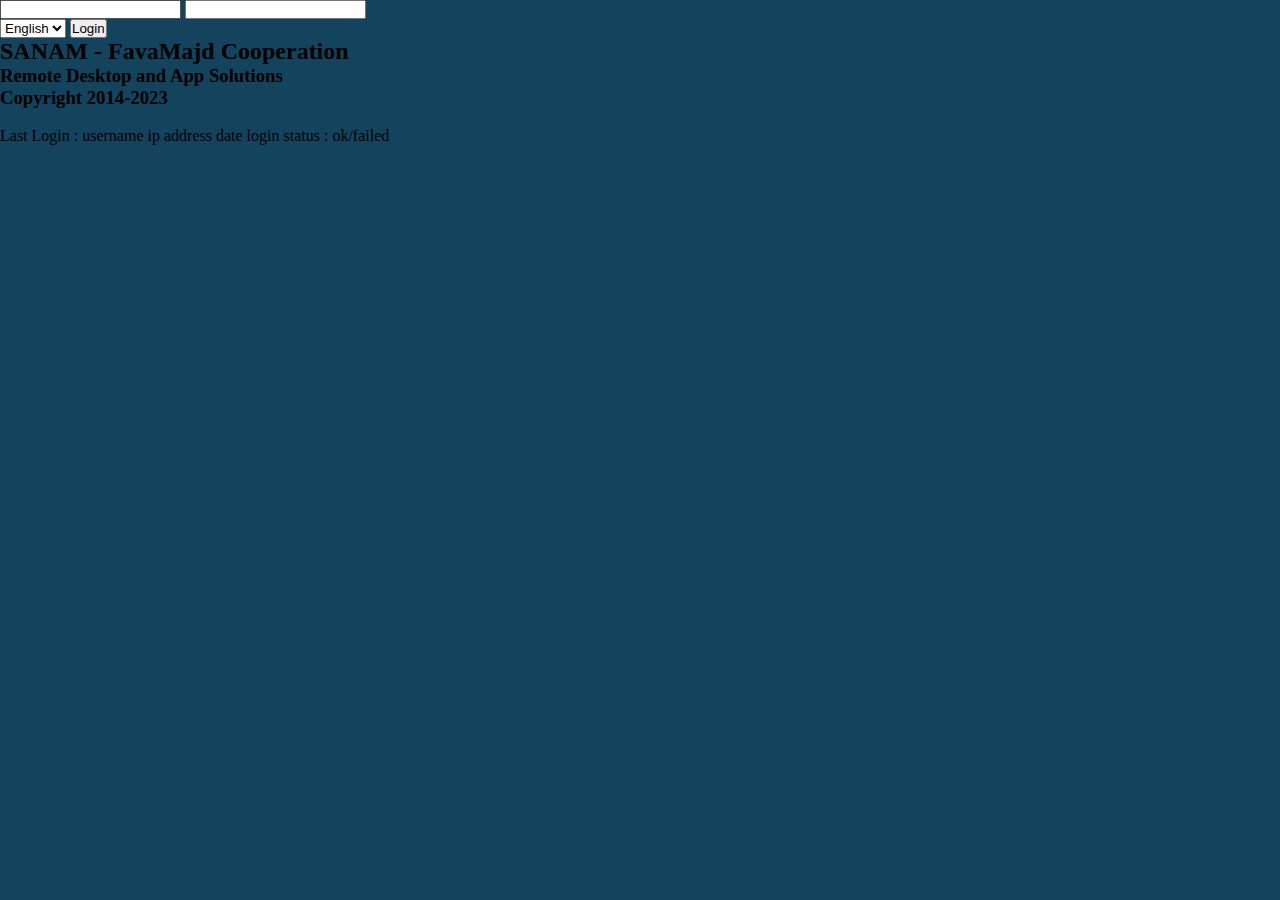
==== index.html @ 3e1fddbd "infobox" ====
<!DOCTYPE html>
<html lang="en">
<head>
    <meta charset="UTF-8">
    <meta http-equiv="X-UA-Compatible" content="IE=edge">
    <meta name="viewport" content="width=device-width, initial-scale=1.0">
    <title>mi center</title>
    <link rel="stylesheet" href="style.css">
    <script src="script.js" defer></script>
</head>
<body>    
    <div class="container">
        <header>
        </header>
        <div class="middle-box">
            <div class="form-box">
                <input type="text">
                <input type="password">
                <div class="buttons">
                <select>
                <option value="English">English</option>
                <option value="Farsi">فارسی</option>
                <option value="ّFrench">french</option>
                </select>
                <button>Login</button>
            </div>
            </div>
            <div class="info-box">
                <h2>SANAM - FavaMajd Cooperation</h2>
                <h3>Remote Desktop and App Solutions</h3>
                <h3>Copyright 2014-2023</h3>
                <br>
                <span>
                    Last Login : username ip address date login
                </span>
                <span>
                    status : ok/failed
                </span>
               </div>

        </div>

    </div>
</body>
</html>
---- style.css ----
*{
    padding: 0;
    margin: 0;
}

body{
    display: flex;
    margin: auto;
    background-color: #14435E;
}
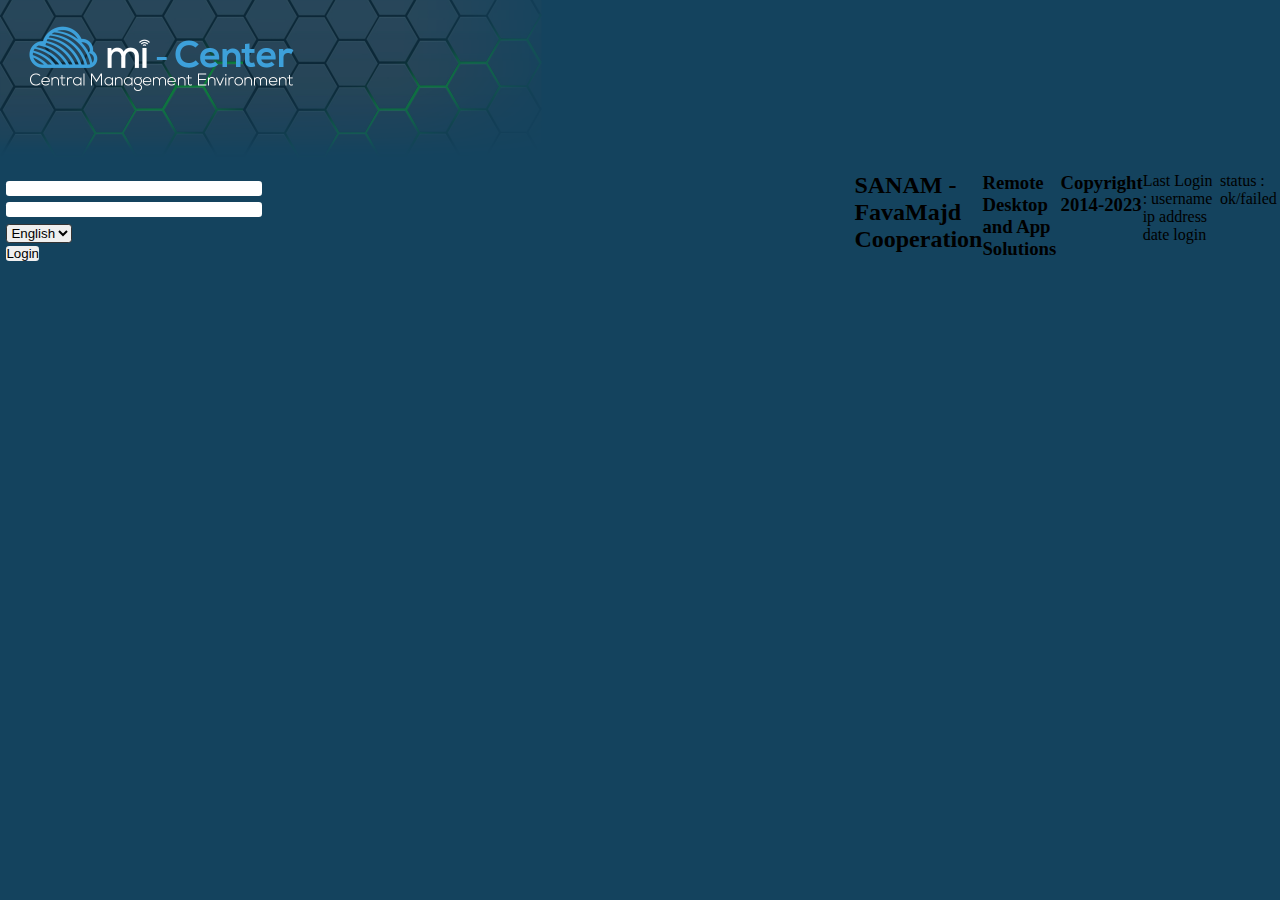
==== commit 61cc86b5: "input and buttons size" ====
--- a/index.html
+++ b/index.html
@@ -11,8 +11,11 @@
 <body>    
     <div class="container">
         <header>
+            <div class="logo">
+            <img src="./image/logo.png">
+            </div>
         </header>
-        <div class="middle-box">
+        <div class="middle-row">
             <div class="form-box">
                 <input type="text">
                 <input type="password">
--- a/style.css
+++ b/style.css
@@ -7,4 +7,49 @@
     display: flex;
     margin: auto;
     background-color: #14435E;
-}+}
+.contaienr{
+    display: flex;
+    flex-direction: row;
+}
+.logo img{
+    background-repeat: no-repeat;
+    background-size: contain;
+    width: 50vw;
+}
+.middle-row{
+    display: flex;
+   justify-content: space-around;
+    align-items: baseline;
+    width: 100vw;
+}
+.form-box{
+    display: flex;
+    flex-direction: column;
+    width: 66vw;
+  
+}
+.info-box{
+    display: flex;
+    width: 33vw;
+}
+
+.form-box input,select,button{
+    display: flex;
+
+margin: .2rem;
+border: none;
+outline: none;
+border-radius: .2rem;
+}
+input{
+    width: 20vw;
+}
+.buttons{
+
+
+}
+select{
+    border: .5px solid rgb(52, 52, 52);
+
+}
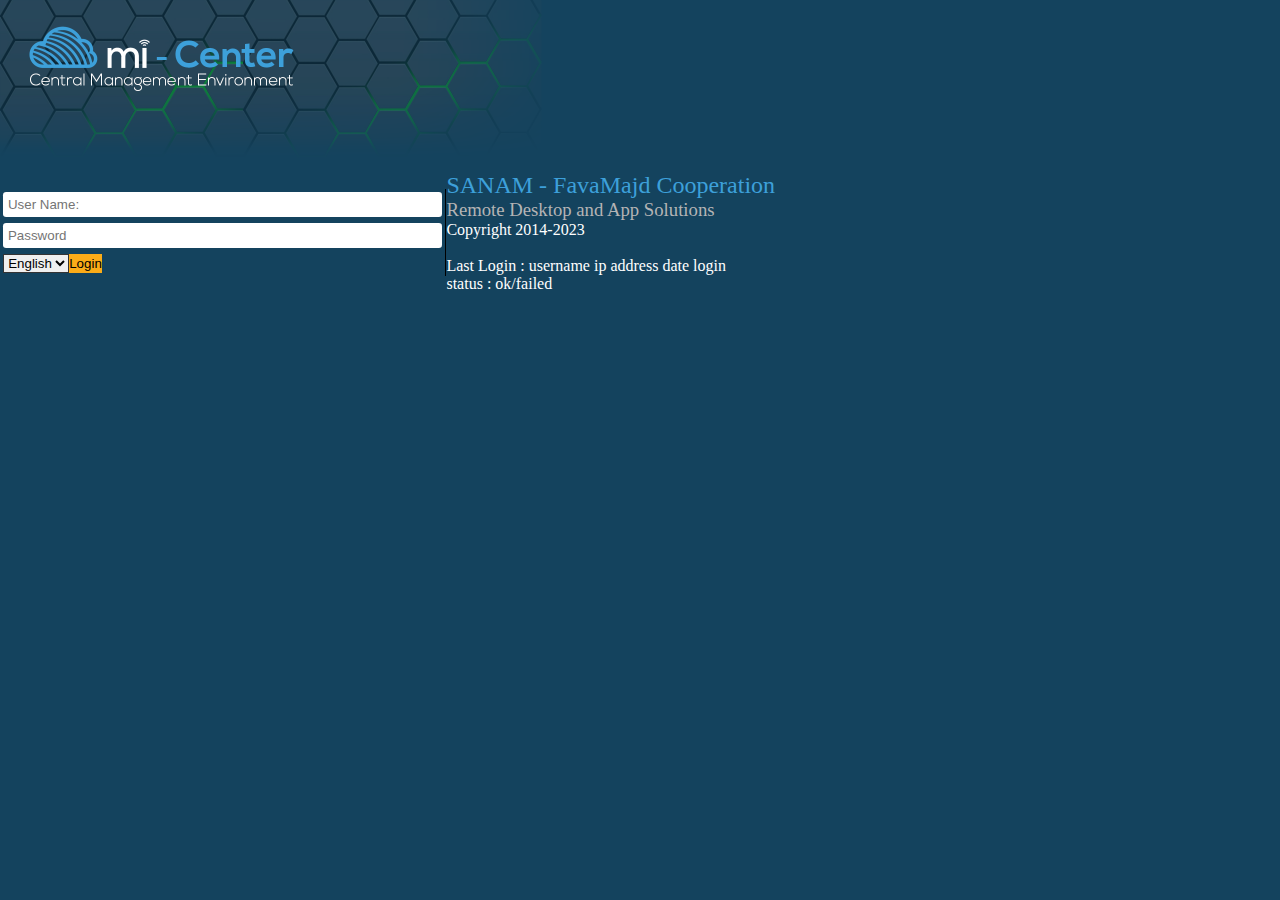
==== commit cbaaaa8d: "color and font" ====
--- a/index.html
+++ b/index.html
@@ -17,29 +17,31 @@
         </header>
         <div class="middle-row">
             <div class="form-box">
-                <input type="text">
-                <input type="password">
-                <div class="buttons">
+                <input  id="username" type="text" placeholder="User Name:">
+                <input  id="password" type="password" placeholder="Password">
+                <div class="form-cta">
                 <select>
                 <option value="English">English</option>
                 <option value="Farsi">فارسی</option>
                 <option value="ّFrench">french</option>
                 </select>
-                <button>Login</button>
+                <button class="login-btn">Login</button>
             </div>
             </div>
             <div class="info-box">
                 <h2>SANAM - FavaMajd Cooperation</h2>
                 <h3>Remote Desktop and App Solutions</h3>
-                <h3>Copyright 2014-2023</h3>
+                <h4>Copyright 2014-2023</h4>
                 <br>
-                <span>
+                <h4>
                     Last Login : username ip address date login
-                </span>
-                <span>
+                </h4>
+                <h4>
                     status : ok/failed
-                </span>
+                </h4>
                </div>
+
+               <div class="empty-box"></div>
 
         </div>
 
--- a/style.css
+++ b/style.css
@@ -1,6 +1,21 @@
+
+
+
 *{
     padding: 0;
     margin: 0;
+    font-weight: 200;
+    
+}
+
+h2{
+    color:  #3DA0DA;
+}
+h3{
+    color: #B4B4B5;
+}
+h4{
+    color: #fff;
 }
 
 body{
@@ -19,23 +34,31 @@
 }
 .middle-row{
     display: flex;
-   justify-content: space-around;
-    align-items: baseline;
+    align-items: center;
     width: 100vw;
 }
 .form-box{
     display: flex;
     flex-direction: column;
-    width: 66vw;
+    flex-grow: 1;
+    border-right: 1px solid #000;
+
   
 }
 .info-box{
     display: flex;
-    width: 33vw;
+    flex-direction: column;
+    flex-grow:1 ;
 }
 
-.form-box input,select,button{
+.empty-box{
     display: flex;
+    flex-direction: column;
+    flex-grow: 1;
+}
+
+.form-box input{
+
 
 margin: .2rem;
 border: none;
@@ -43,13 +66,29 @@
 border-radius: .2rem;
 }
 input{
-    width: 20vw;
+
+    padding: .3rem;
 }
-.buttons{
+
+
+.form-cta{
+    display: flex;
+
+    margin: .2rem;
+
+}
+
+
+
+.login-btn{
+    border: none;
+    background-color:  #FBAC18;
+    
+}
+
+select{
+    border: .5px solid rgb(52, 52, 52);
 
 
 }
-select{
-    border: .5px solid rgb(52, 52, 52);
 
-}
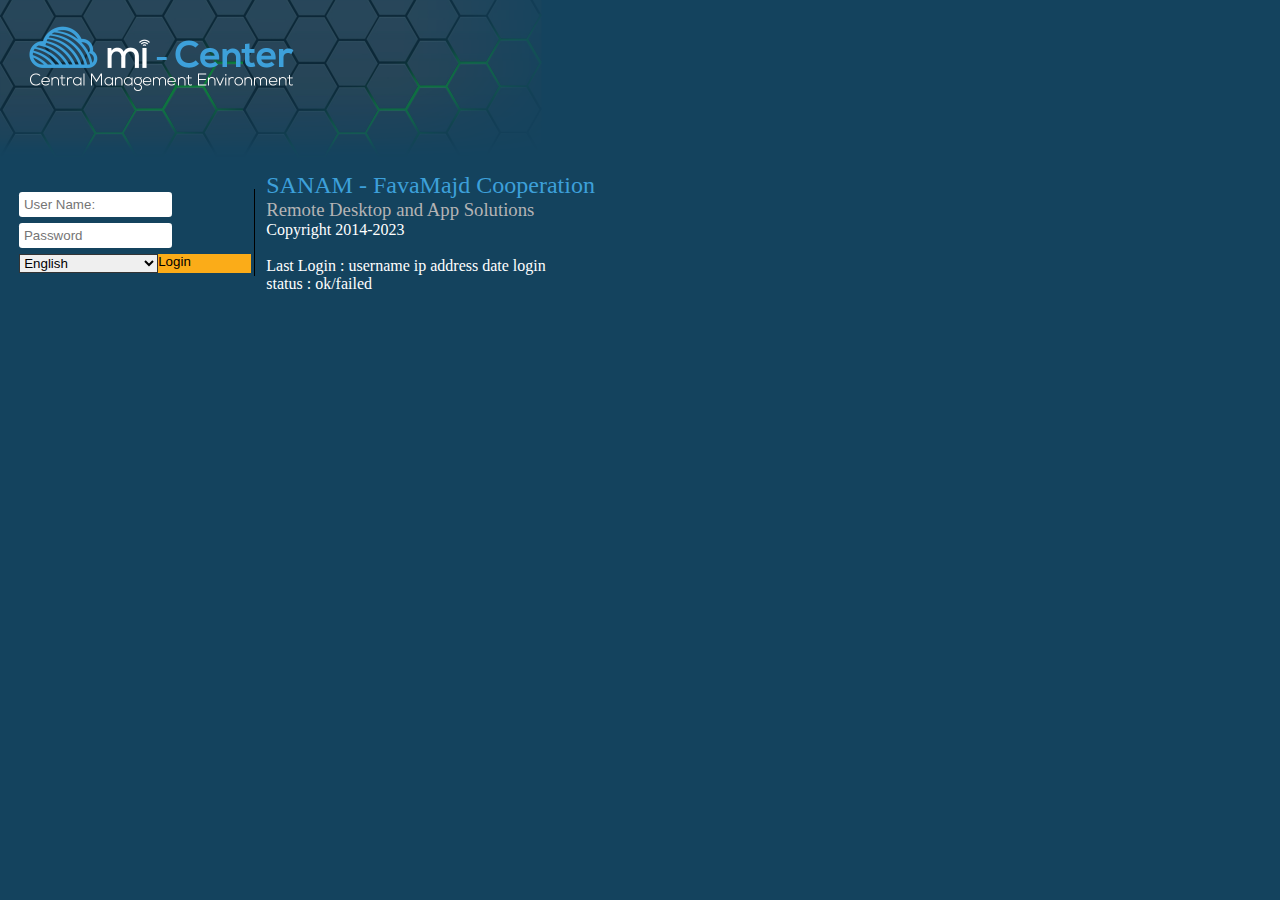
==== commit cabcef7a: "remove empty box" ====
--- a/index.html
+++ b/index.html
@@ -41,7 +41,7 @@
                 </h4>
                </div>
 
-               <div class="empty-box"></div>
+               <!-- <div class="empty-box"></div> -->
 
         </div>
 
--- a/style.css
+++ b/style.css
@@ -35,13 +35,16 @@
 .middle-row{
     display: flex;
     align-items: center;
-    width: 100vw;
+
+
 }
 .form-box{
     display: flex;
     flex-direction: column;
     flex-grow: 1;
     border-right: 1px solid #000;
+    margin-left: 1rem ;
+    
 
   
 }
@@ -49,13 +52,15 @@
     display: flex;
     flex-direction: column;
     flex-grow:1 ;
+    margin-left: .7rem;
+  
 }
 
-.empty-box{
+/* .empty-box{
     display: flex;
     flex-direction: column;
     flex-grow: 1;
-}
+} */
 
 .form-box input{
 
@@ -68,26 +73,31 @@
 input{
 
     padding: .3rem;
+    width: 60%;
 }
 
 
 .form-cta{
     display: flex;
+border-radius: .2rem;
+    margin: .2rem;
+    border: none;
 
-    margin: .2rem;
 
 }
 
 
 
 .login-btn{
+    display: flex;
     border: none;
     background-color:  #FBAC18;
-    
+    width: 40%;
 }
 
 select{
     border: .5px solid rgb(52, 52, 52);
+    width: 60%;
 
 
 }
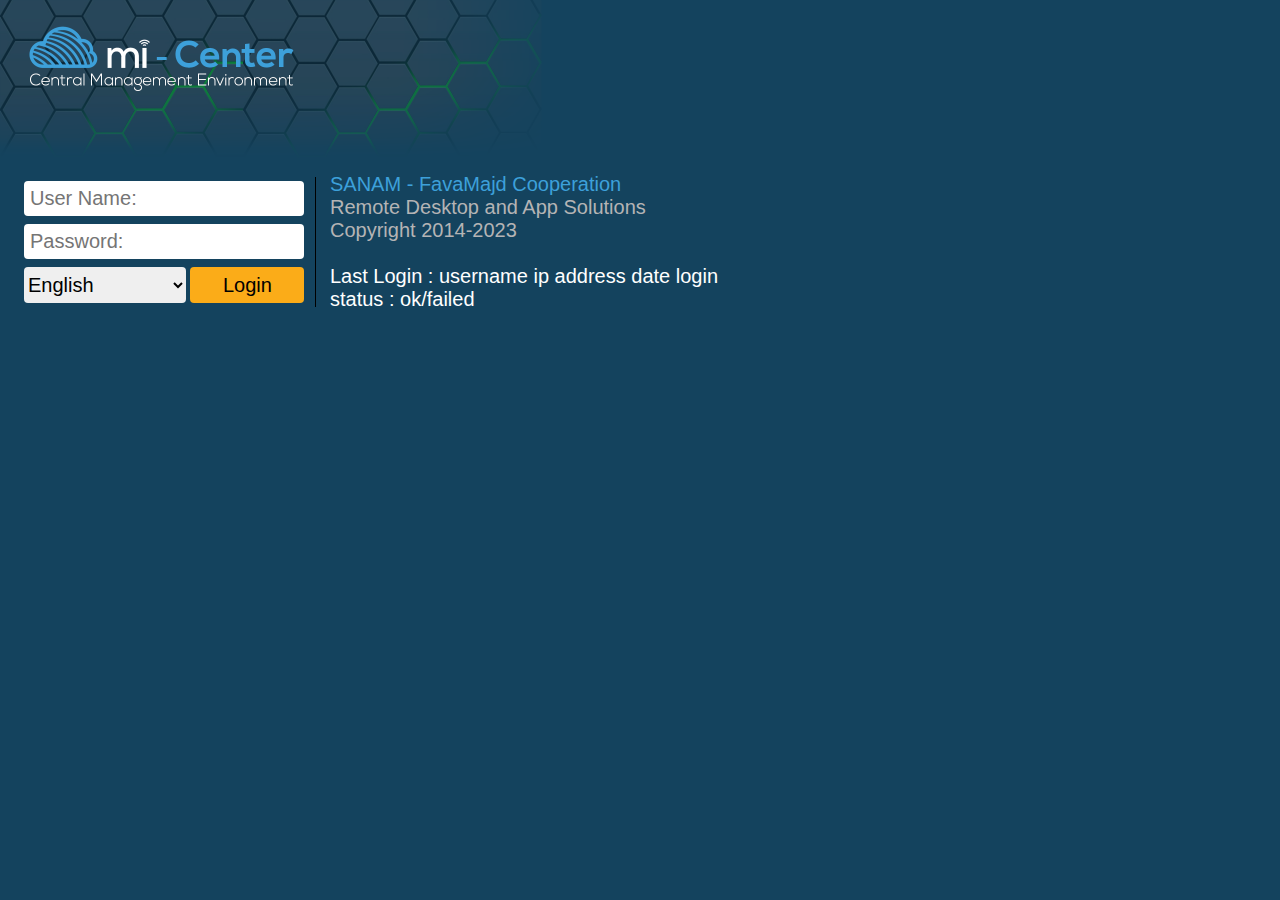
==== commit 50c562a5: "i think main page is done" ====
--- a/index.html
+++ b/index.html
@@ -18,7 +18,7 @@
         <div class="middle-row">
             <div class="form-box">
                 <input  id="username" type="text" placeholder="User Name:">
-                <input  id="password" type="password" placeholder="Password">
+                <input  id="password" type="password" placeholder="Password:">
                 <div class="form-cta">
                 <select>
                 <option value="English">English</option>
@@ -31,7 +31,7 @@
             <div class="info-box">
                 <h2>SANAM - FavaMajd Cooperation</h2>
                 <h3>Remote Desktop and App Solutions</h3>
-                <h4>Copyright 2014-2023</h4>
+                <h3>Copyright 2014-2023</h3>
                 <br>
                 <h4>
                     Last Login : username ip address date login
--- a/style.css
+++ b/style.css
@@ -5,7 +5,52 @@
     padding: 0;
     margin: 0;
     font-weight: 200;
+    font-family :Arial, Helvetica, sans-serif;
+    font-size: 20px;
     
+}
+
+
+
+body{
+    display: flex;
+    margin: auto;
+    background-color: #14435E;
+}
+.contaienr{
+    display: flex;
+    flex-direction: row;
+ 
+}
+.logo img{
+    background-repeat: no-repeat;
+    background-size: contain;
+    width: 50vw;
+}
+.middle-row{
+    display: flex;
+    align-items: center;
+    width: 100vw;
+
+
+}
+.form-box{
+    display: flex;
+    flex-direction: column;
+
+    border-right: 1px solid #000;
+    margin-left: 1rem ;
+    padding-right: .5rem;
+    
+
+  
+}
+.info-box{
+    display: flex;
+    flex-direction: column;
+
+    margin-left: .7rem;
+  
 }
 
 h2{
@@ -18,49 +63,6 @@
     color: #fff;
 }
 
-body{
-    display: flex;
-    margin: auto;
-    background-color: #14435E;
-}
-.contaienr{
-    display: flex;
-    flex-direction: row;
-}
-.logo img{
-    background-repeat: no-repeat;
-    background-size: contain;
-    width: 50vw;
-}
-.middle-row{
-    display: flex;
-    align-items: center;
-
-
-}
-.form-box{
-    display: flex;
-    flex-direction: column;
-    flex-grow: 1;
-    border-right: 1px solid #000;
-    margin-left: 1rem ;
-    
-
-  
-}
-.info-box{
-    display: flex;
-    flex-direction: column;
-    flex-grow:1 ;
-    margin-left: .7rem;
-  
-}
-
-/* .empty-box{
-    display: flex;
-    flex-direction: column;
-    flex-grow: 1;
-} */
 
 .form-box input{
 
@@ -69,21 +71,16 @@
 border: none;
 outline: none;
 border-radius: .2rem;
-}
-input{
-
-    padding: .3rem;
-    width: 60%;
+padding: .3rem;
+width: 94%;
 }
 
 
 .form-cta{
     display: flex;
-border-radius: .2rem;
     margin: .2rem;
     border: none;
-
-
+    width: 100%;
 }
 
 
@@ -93,12 +90,55 @@
     border: none;
     background-color:  #FBAC18;
     width: 40%;
+   align-items: center;
+   justify-content: center;
+    border-radius: .2rem;
+    padding: .3rem;
+
+}
+
+.login-btn:hover{
+    background-color:  #f89705;
+    cursor: pointer;
 }
 
 select{
     border: .5px solid rgb(52, 52, 52);
-    width: 60%;
+width:57%;
+border: none;
+border-radius: .2rem;
+padding: .3rem 0;
+margin-right: .2rem;
+cursor: pointer;
 
 
 }
 
+select:focus{
+   outline: none;
+}
+
+@media only screen and (max-width : 600px) {
+    body{
+
+        background-color: #FBAC18;
+    }
+.contaienr{
+    display: flex;
+    flex-direction: column;
+}
+.logo img{
+
+    width: 500px;
+}
+.middle-row{
+
+flex-direction: column;
+justify-content: center;
+align-items: center;
+
+
+
+}
+
+}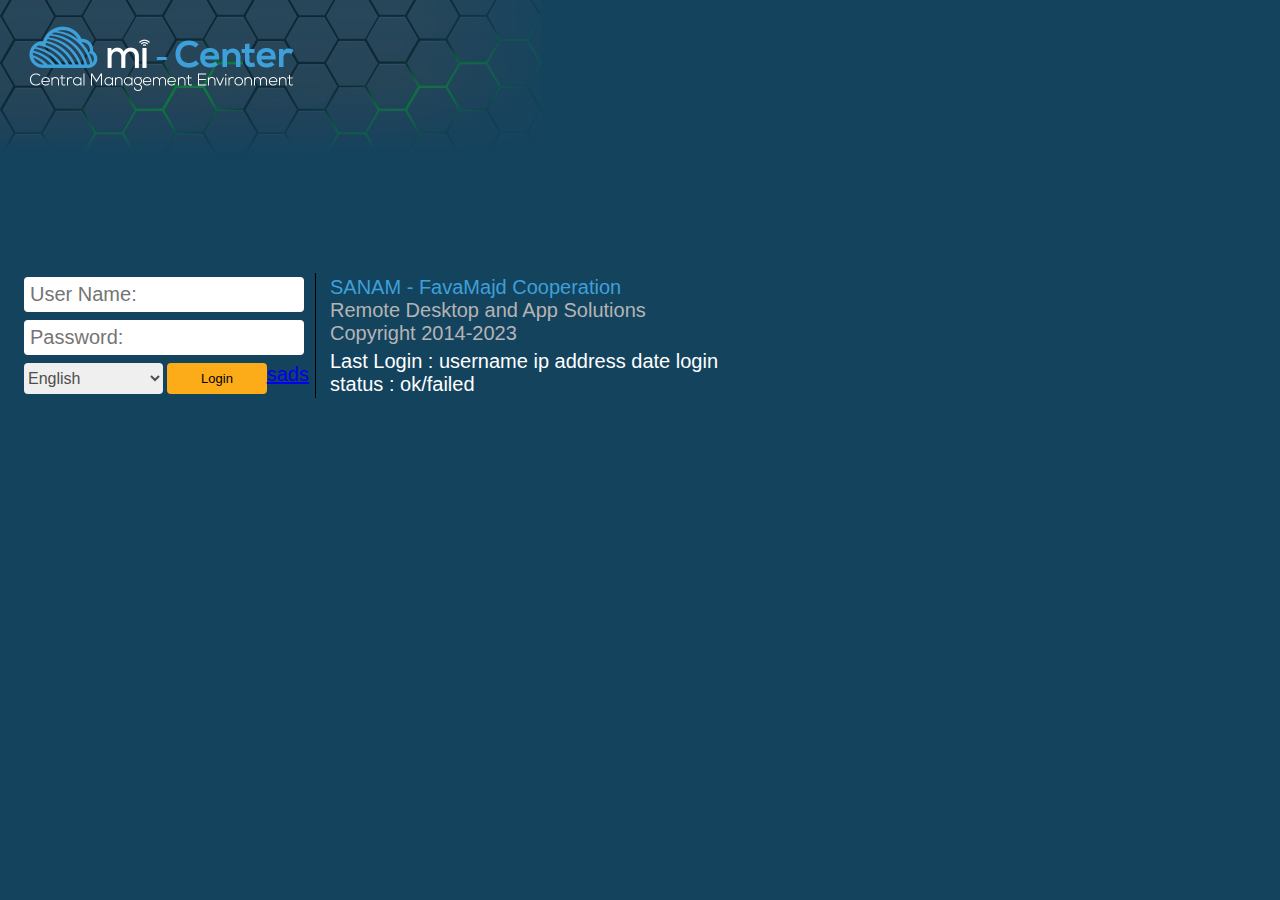
==== commit 670a63d0: "working on modal" ====
--- a/index.html
+++ b/index.html
@@ -26,6 +26,9 @@
                 <option value="ّFrench">french</option>
                 </select>
                 <button class="login-btn">Login</button>
+                <a href="/login.html" target="_blank">sads</a>
+
+               
             </div>
             </div>
             <div class="info-box">
--- a/style.css
+++ b/style.css
@@ -7,6 +7,7 @@
     font-weight: 200;
     font-family :Arial, Helvetica, sans-serif;
     font-size: 20px;
+
     
 }
 
@@ -20,6 +21,7 @@
 .contaienr{
     display: flex;
     flex-direction: row;
+    
  
 }
 .logo img{
@@ -31,13 +33,13 @@
     display: flex;
     align-items: center;
     width: 100vw;
+    margin-top: 5rem;
 
 
 }
 .form-box{
     display: flex;
     flex-direction: column;
-
     border-right: 1px solid #000;
     margin-left: 1rem ;
     padding-right: .5rem;
@@ -48,7 +50,7 @@
 .info-box{
     display: flex;
     flex-direction: column;
-
+font-size: .2rem;
     margin-left: .7rem;
   
 }
@@ -94,12 +96,14 @@
    justify-content: center;
     border-radius: .2rem;
     padding: .3rem;
+    font-size: small;
 
 }
 
 .login-btn:hover{
     background-color:  #f89705;
     cursor: pointer;
+    transition: all .2s ease;
 }
 
 select{
@@ -110,7 +114,8 @@
 padding: .3rem 0;
 margin-right: .2rem;
 cursor: pointer;
-
+color:#4e4e4e ;
+font-size:medium;
 
 }
 
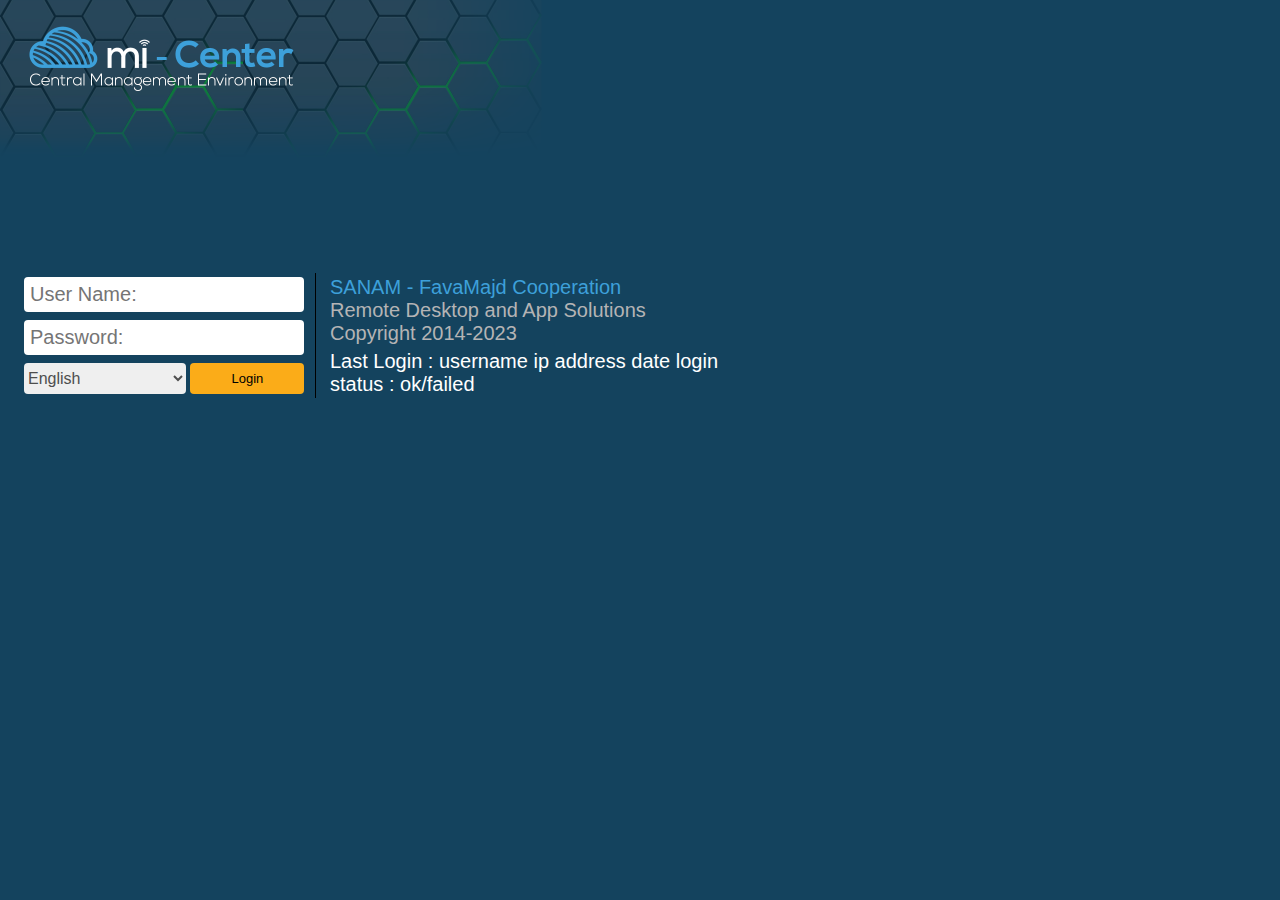
==== commit 18d26b01: "styling" ====
--- a/index.html
+++ b/index.html
@@ -25,8 +25,8 @@
                 <option value="Farsi">فارسی</option>
                 <option value="ّFrench">french</option>
                 </select>
-                <button class="login-btn">Login</button>
-                <a href="/login.html" target="_blank">sads</a>
+               
+             <button class="login-btn">Login</button>
 
                
             </div>
